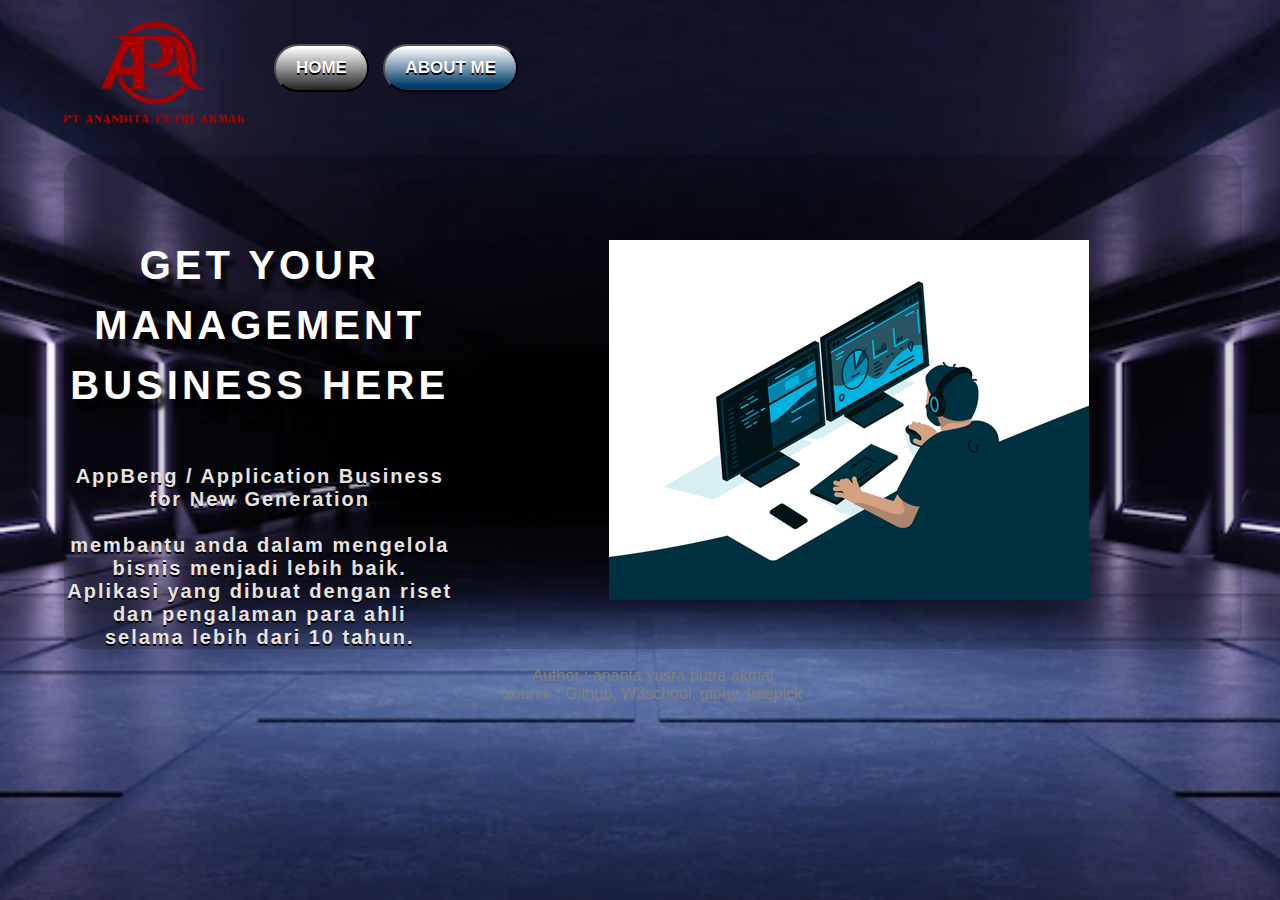
==== posttest2/index.html @ d8cc19e0 "posttest 2 perubahan 1" ====
<!DOCTYPE html>
<html lang="en">
<head>
    <meta charset="UTF-8">
    <meta http-equiv="X-UA-Compatible" content="IE=edge">
    <meta name="viewport" content="width=device-width, initial-scale=1.0">
    <link rel="stylesheet" type="text/css" href="tampilan.css">
    <title>Landing Page</title>
</head>
<body border="1" align="center">
    <div class="backround">
        <!-- header -->
        <div class="header">
            <img src="apa.png" class="logo">
            <!-- navbar -->
            <nav style="width: 100%;" align="left"> 
                <div>
                    <button class="btn" id="btn1"> <a href="http://127.0.0.1:5500/HTLM/posttest2/index.html">home</a></button> 
                    <button class="btn" id="btn2"> <a href="http://127.0.0.1:5500/HTLM/posttest2/me.html">about me</a></button>
                </div>
            </nav>
            
        </div>
        <!-- main konten -->
        <div class="content">
            <div class="text">
            <!-- konten -->
            <h1>Get Your Management <br> <span>Business here</span></h1>
            <!-- konten -->
            <p>AppBeng / Application Business for New Generation <br> <br> membantu anda dalam mengelola bisnis menjadi lebih baik. <br>Aplikasi yang dibuat dengan riset dan pengalaman para ahli <br>selama lebih dari 10 tahun. 
            </p>
           </div>
        <img class="gif" src="giphy1.gif" alt="" border >
        </div>
        <!-- footer -->
        <footer>
            <br>
            <p style="color: grey ;">Author : ananta yusra putra akmal</p>
            <p style="color: grey ;">source : Github, W3school, giphy, freepick </p>
        </footer>
       </div>
   </div>

   
</body>
</html>
---- posttest2/tampilan.css ----
* {
  margin: 0;
  padding: 0;
  font-family: 'Poppins', sans-serif;
}

.backround {
  height: 100vh;
  width: 100%;
  background-image: url(bisnis3.webp);
  background-position: center;
  background-size: cover;
  padding-right: 3%;
  padding-left: 5%;
  box-sizing: border-box;
  position: relative;
}

.header {
  width: 100%;
  height: 15vh;
  display: flex; 
  align-items: center;
}

.logo {
  width: 180px;
  margin-top: 10px;
}

#btn1 {
  text-transform: uppercase;
  background: linear-gradient(to bottom, #ffffff 3%, #232323 100%);
  border-radius: 30px;
  cursor: pointer;
  font-size: 17px;
  font-weight: 700;
  padding: 12px 20px;
  margin: 3%;
  text-shadow: 0px 1px 0px #000000;
}

#btn2 {
  text-transform: uppercase;
  background: linear-gradient(to bottom, #ffffff 3%, #013e6c 90%);
  border-radius: 30px;
  cursor: pointer;
  font-size: 17px;
  font-weight: 700;
  padding: 12px 20px;
  margin: -2%;
  text-shadow: 0px 1px 0px #000000;
}

  a{
  color: #fffbfb;
  text-decoration: none;
  text-shadow: 0px 2px 0px #000000;
}

.content {
  position: relative;
  display: flex;
  width: 100%;
  align-items: center;
  justify-content: space-between;
  background: rgba(0,0,0,.15);
  padding:0px;
  border-radius: 20px;
  margin-top: 20px;
}

.content .text h1 {
  font-family: 'Poppins', sans-serif;
  text-transform: uppercase;
  font-weight: 800;
  margin-top: 80px;
  line-height: 1.5em;
  letter-spacing: .1em;
  font-size: 40px;
  color: #fff;;
  text-shadow: 5px 10px 5px black;

}
.content .text p {
  font-size: 20px;
  font-weight: 600;
  letter-spacing: .1em;
  margin-top: 50px;
  color: #e7e3e3;
  text-shadow: 0px 2px 0px black;

}

.gif {
  padding: 3% 13% 0%;
  
}

.ananta {
  padding: 0% 15% 0% 0%;
  height: 70vh;
}

.backround2 {
  height: 100vh;
  width: 100%;
  background-image: url(bisnis2.webp);
  background-position: center;
  background-size: cover;
  padding-right: 3%;
  padding-left: 5%;
  box-sizing: border-box;
  position: relative;
}
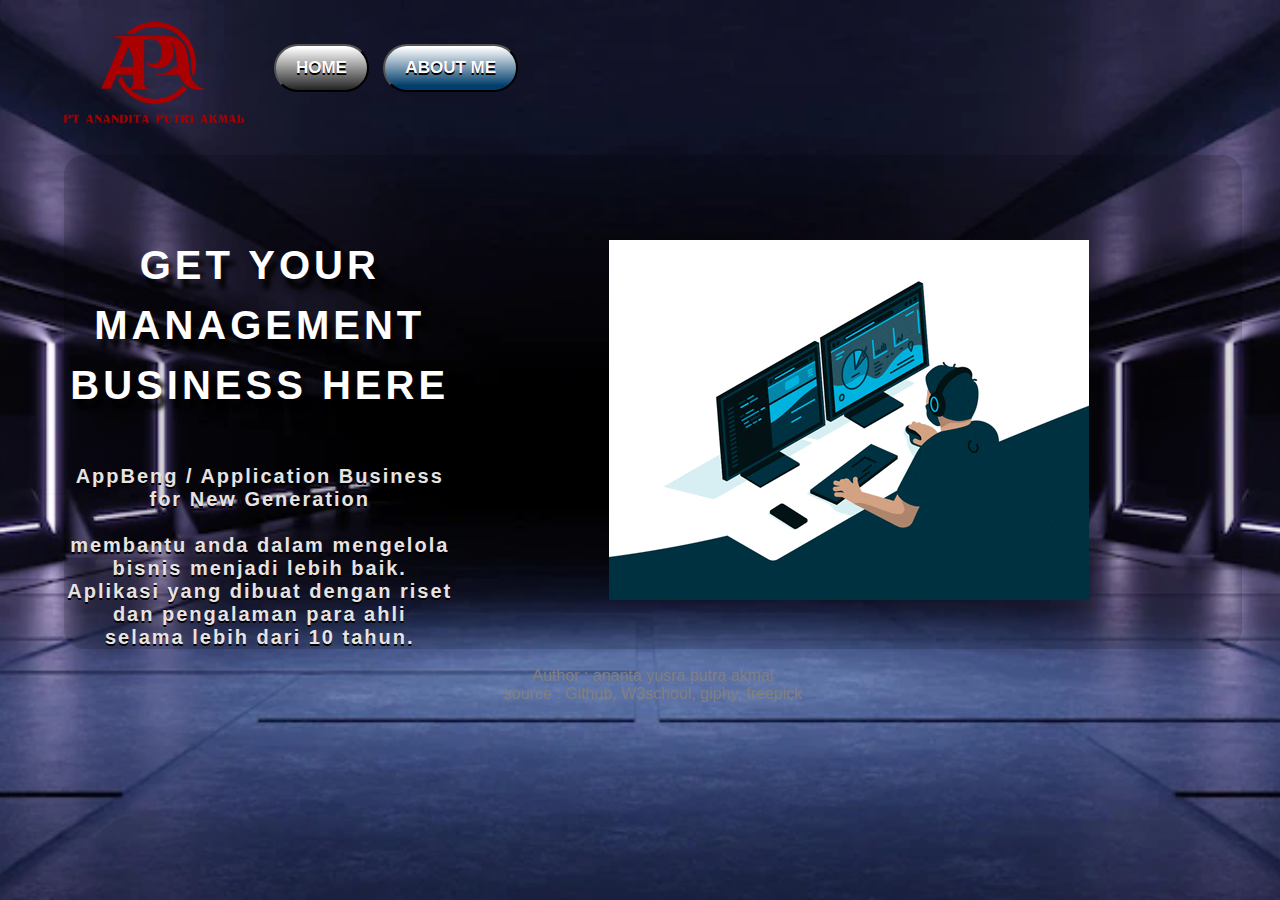
==== commit 78b8e7a1: "test 1" ====
--- a/posttest2/index.html
+++ b/posttest2/index.html
@@ -19,8 +19,8 @@
                     <button class="btn" id="btn2"> <a href="http://127.0.0.1:5500/HTLM/posttest2/me.html">about me</a></button>
                 </div>
             </nav>
-            
         </div>
+        
         <!-- main konten -->
         <div class="content">
             <div class="text">
